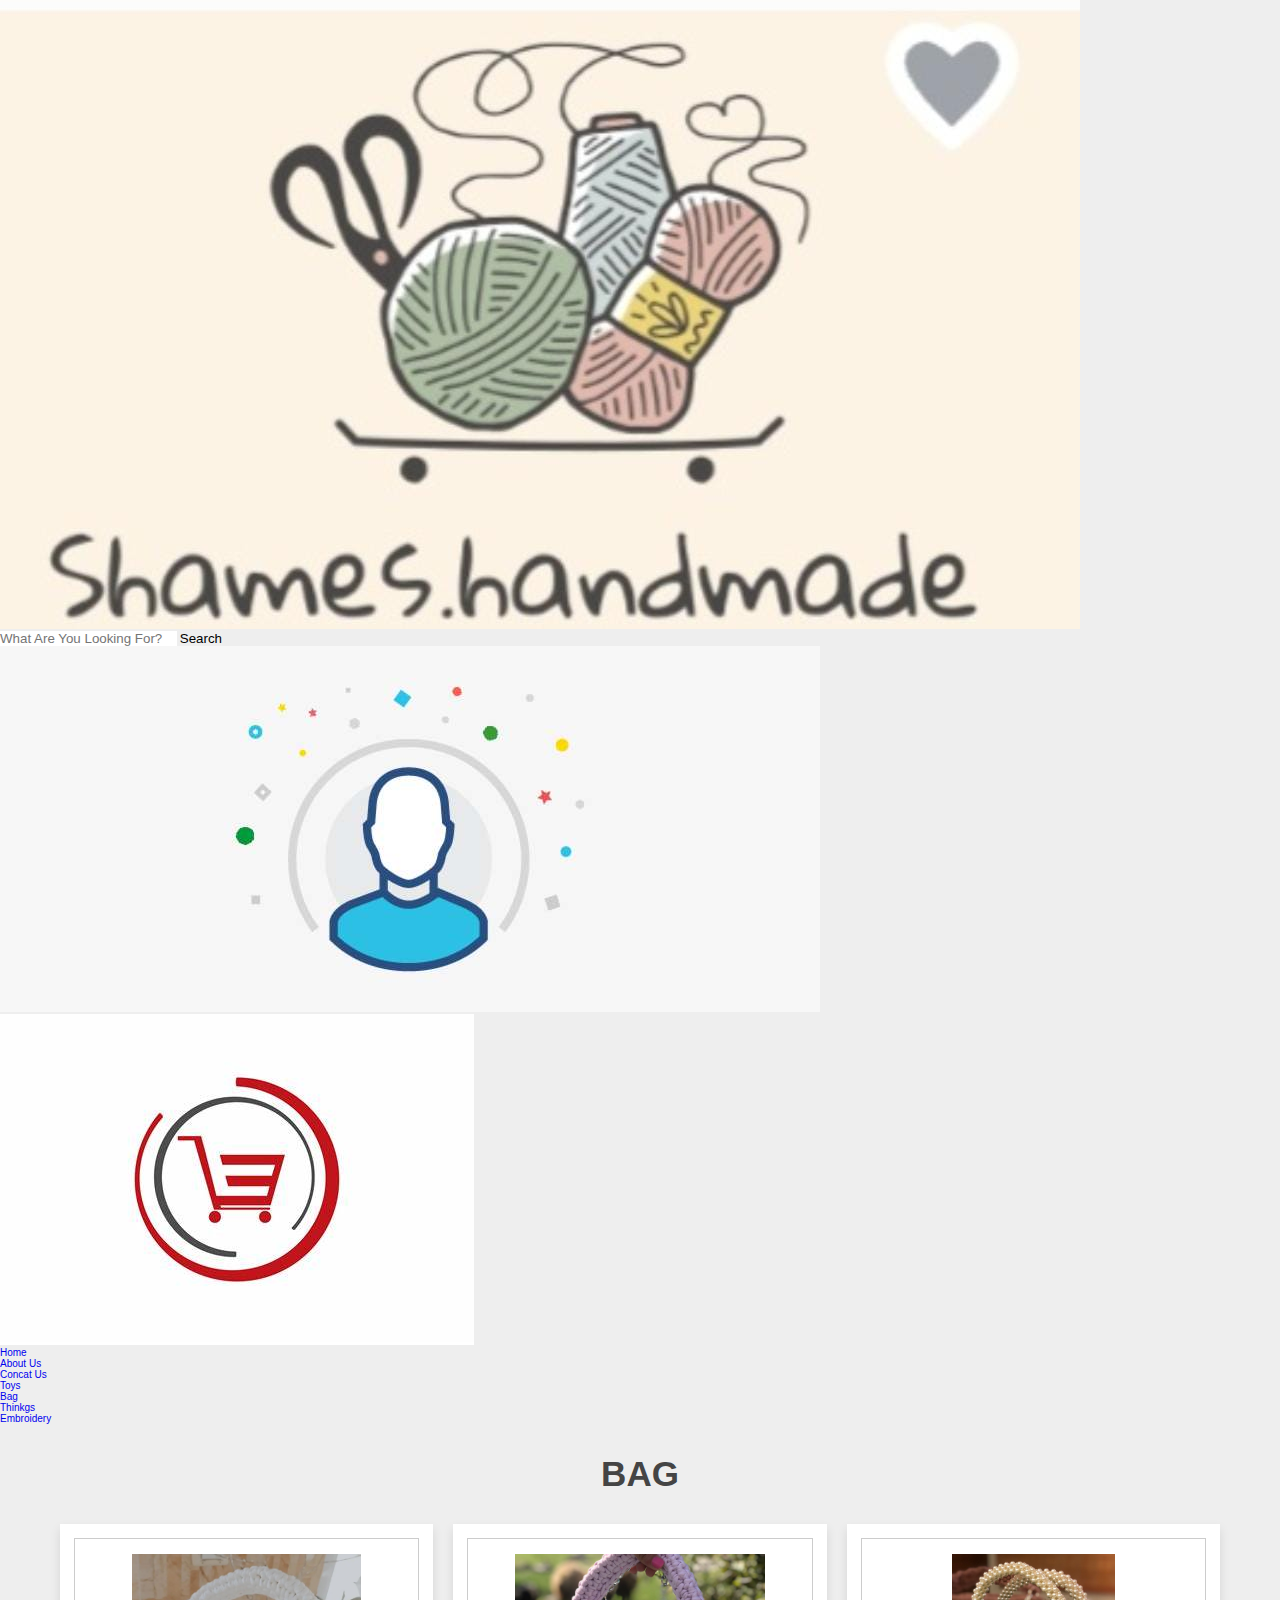
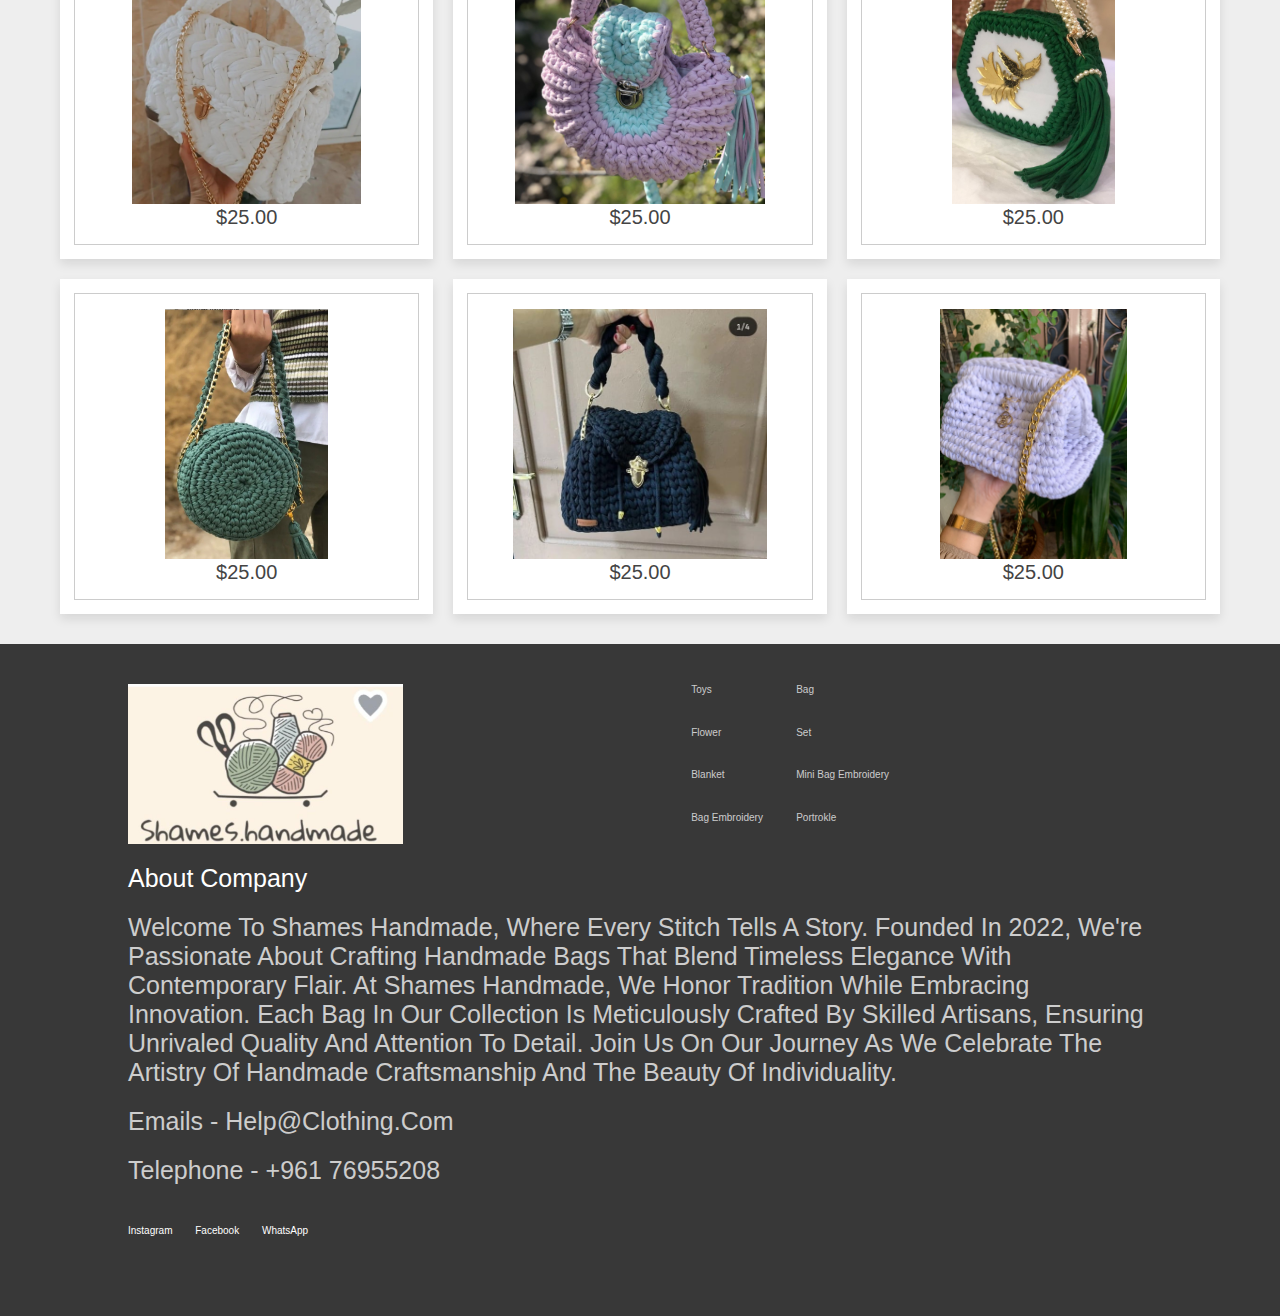
==== bag.html @ 869efdc9 "Add files via upload" ====
<!DOCTYPE html>
<html lang="en">

<head>
    <meta charset="UTF-8">
    <meta name="viewport" content="width=device-width, initial-scale=1.0">
    <title>Document</title>
    <!-- custom css file link  -->
    <link rel="stylesheet" href="Style/bag.css">
    <!-- font awesome cdn link  -->
    <link rel="stylesheet" href="https://cdnjs.cloudflare.com/ajax/libs/font-awesome/5.15.4/css/all.min.css">
    <!-- custom js file link  -->
    <script src="javascript/bag.js" defer></script>
</head>

<body>
    <nav class="navbar"></nav>
    <script src="javascript/nav.js"></script>

    <div class="aaa">
        <h3 class="title"> Bag </h3>
        <div class="products-container">
            <div class="product" data-name="p-1">
                <img src="Pic/Bags/1.jpg" alt="">
                <div class="price">$25.00</div>
            </div>

            <div class="product" data-name="p-2">
                <img src="Pic/Bags/2.jpg" alt="">
                <div class="price">$25.00</div>
            </div>

            <div class="product" data-name="p-3">
                <img src="Pic/Bags/3.jpg" alt="">
                <div class="price">$25.00</div>
            </div>
            <div class="product" data-name="p-4">
                <img src="Pic/Bags/4.jpg" alt="">
                <div class="price">$25.00</div>
            </div>
            <div class="product" data-name="p-5">
                <img src="Pic/Bags/5.jpg" alt="">
                <div class="price">$25.00</div>
            </div>
            <div class="product" data-name="p-6">
                <img src="Pic/Bags/6.jpg" alt="">
                <div class="price">$25.00</div>
            </div>
        </div>


        <div class="products-preview">

            <div class="preview" data-target="p-1">
                <i class="fas fa-times"></i>
                <img src="Pic/Bags/11.jpg" alt="">
                <p>Lorem ipsum dolor sit amet consectetur adipisicing elit. Consequatur, dolorem.</p>
                <div class="price">$2.00</div>
                <div class="buttons">
                    <a href="#" class="cart">add to cart</a>
                </div>
            </div>

            <div class="preview" data-target="p-2">
                <i class="fas fa-times"></i>
                <img src="Pic/Bags/22.jpg" alt="">
                <p>Lorem ipsum dolor sit amet consectetur adipisicing elit. Consequatur, dolorem.</p>
                <div class="price">$2.00</div>
                <div class="buttons">
                    <a href="#" class="cart">add to cart</a>
                </div>
            </div>
            <div class="preview" data-target="p-3">
                <i class="fas fa-times"></i>
                <img src="Pic/Bags/33.jpg" alt="">
                <p>Lorem ipsum dolor sit amet consectetur adipisicing elit. Consequatur, dolorem.</p>
                <div class="price">$2.00</div>
                <div class="buttons">
                    <a href="#" class="cart">add to cart</a>
                </div>
            </div>
            <div class="preview" data-target="p-4">
                <i class="fas fa-times"></i>
                <img src="Pic/Bags/44.jpg" alt="">
                <p>Lorem ipsum dolor sit amet consectetur adipisicing elit. Consequatur, dolorem.</p>
                <div class="price">$2.00</div>
                <div class="buttons">
                    <a href="#" class="cart">add to cart</a>
                </div>
            </div>
            <div class="preview" data-target="p-5">
                <i class="fas fa-times"></i>
                <img src="Pic/Bags/55.jpg" alt="">
                <p>Lorem ipsum dolor sit amet consectetur adipisicing elit. Consequatur, dolorem.</p>
                <div class="price">$2.00</div>
                <div class="buttons">
                    <a href="#" class="cart">add to cart</a>
                </div>
            </div>
            <div class="preview" data-target="p-6">
                <i class="fas fa-times"></i>
                <img src="Pic/Bags/66..jpg" alt="">
                <p>Lorem ipsum dolor sit amet consectetur adipisicing elit. Consequatur, dolorem.</p>
                <div class="price">$2.00</div>
                <div class="buttons">
                    <a href="#" class="cart">add to cart</a>
                </div>
            </div>
        </div>
    </div>

    <footer class="footer"></footer>
    <script src="javascript/footer.js"></script>
</body>

</html>
---- Style/bag.css ----
@import url(nav.css);
@import url(footer.css);

* {
    font-family: 'Nunito', sans-serif;
    margin: 0;
    padding: 0;
    box-sizing: border-box;
    outline: none;
    border: none;
    text-decoration: none;
    transition: all .2s linear;
    text-transform: capitalize;
}

html {
    font-size: 62.5%;
    overflow-x: hidden;
}

body {
    background: #eee;
}

.aaa {
    max-width: 1200px;
    margin: 0 auto;
    padding: 3rem 2rem;
}

.aaa .title {
    font-size: 3.5rem;
    color: #444;
    margin-bottom: 3rem;
    text-transform: uppercase;
    text-align: center;
}

.aaa .products-container {
    display: grid;
    grid-template-columns: repeat(auto-fit, minmax(30rem, 1fr));
    gap: 2rem;
}

.aaa .products-container .product {
    text-align: center;
    padding: 3rem 2rem;
    background: #fff;
    box-shadow: 0 .5rem 1rem rgba(0, 0, 0, .1);
    outline: .1rem solid #ccc;
    outline-offset: -1.5rem;
    cursor: pointer;
}

.aaa .products-container .product:hover {
    outline: .2rem solid #222;
    outline-offset: 0;
}

.aaa .products-container .product img {
    height: 25rem;
}

.aaa .products-container .product:hover img {
    transform: scale(.9);
}

.aaa .products-container .product h3 {
    padding: .5rem 0;
    font-size: 2rem;
    color: #444;
}

.aaa .products-container .product:hover h3 {
    color: #27ae60;
}

.aaa .products-container .product .price {
    font-size: 2rem;
    color: #444;
}

.products-preview {
    position: fixed;
    top: 0;
    left: 0;
    min-height: 100vh;
    width: 100%;
    background: rgba(0, 0, 0, .8);
    display: none;
    align-items: center;
    justify-content: center;
    padding: 100px;
}

.products-preview .preview {
    display: none;
    padding: 2rem;
    text-align: center;
    background: #fff;
    position: relative;
    margin: 2rem;
    width: 40rem;
}

.products-preview .preview.active {
    display: inline-block;
}

.products-preview .preview img {
    height: 30rem;
}

.products-preview .preview .fa-times {
    position: absolute;
    top: 1rem;
    right: 1.5rem;
    cursor: pointer;
    color: #444;
    font-size: 4rem;
}

.products-preview .preview .fa-times:hover {
    transform: rotate(90deg);
}

.products-preview .preview h3 {
    color: #444;
    padding: .5rem 0;
    font-size: 2.5rem;
}

.products-preview .preview .stars {
    padding: 1rem 0;
    font-size: 1.7rem;
}

.products-preview .preview .stars i {
    color: #27ae60;
}

.products-preview .preview .stars span {
    color: #999;
}

.products-preview .preview p {
    line-height: 1.5;
    padding: 1rem 0;
    font-size: 1.6rem;
    color: #777;
}

.products-preview .preview .price {
    padding: 1rem 0;
    font-size: 2.5rem;
    color: #27ae60;
}

.products-preview .preview .buttons {
    display: flex;
    gap: 1.5rem;
    flex-wrap: wrap;
    margin-top: 1rem;
}

.products-preview .preview .buttons a {
    flex: 1 1 16rem;
    padding: 1rem;
    font-size: 1.8rem;
    color: #444;
    border: .1rem solid #444;
}

.products-preview .preview .buttons a.cart {
    background: #444;
    color: #fff;
}

.products-preview .preview .buttons a.cart:hover {
    background: #111;
}

.products-preview .preview .buttons a.buy:hover {
    background: #444;
    color: #fff;
}


@media (max-width:991px) {

    html {
        font-size: 55%;
    }

}

@media (max-width:768px) {

    .products-preview .preview img {
        height: 25rem;
    }

}

@media (max-width:450px) {

    html {
        font-size: 50%;
    }

}
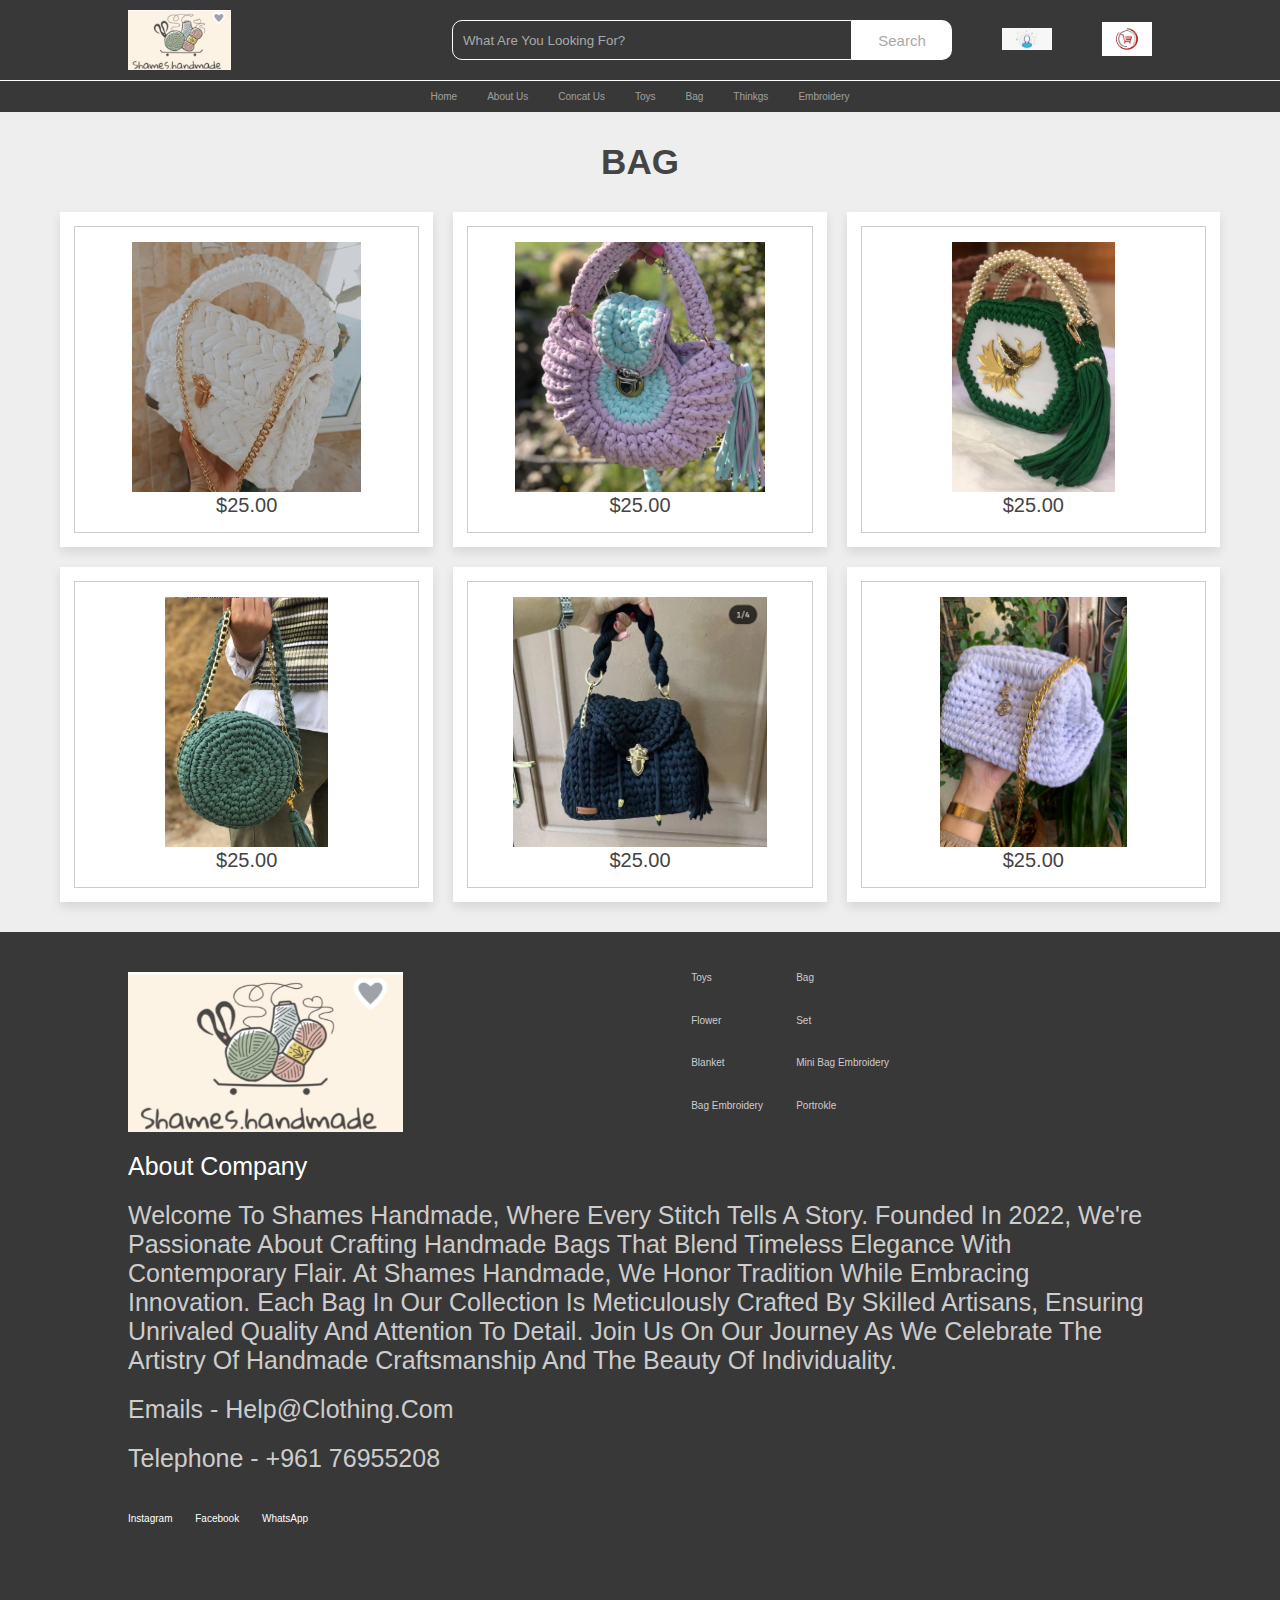
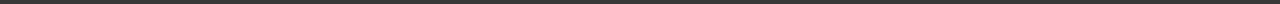
==== commit 6ac5a2a5: "Update bag.html" ====
--- a/bag.html
+++ b/bag.html
@@ -11,6 +11,8 @@
     <link rel="stylesheet" href="https://cdnjs.cloudflare.com/ajax/libs/font-awesome/5.15.4/css/all.min.css">
     <!-- custom js file link  -->
     <script src="javascript/bag.js" defer></script>
+    <!--  Bootsrap css-->
+    <link rel="Stylesheet" href="css/bootstrap.min.css" />
 </head>
 
 <body>
@@ -111,6 +113,8 @@
 
     <footer class="footer"></footer>
     <script src="javascript/footer.js"></script>
+    <!-- js Bottsrap -->
+    <script src="css/bootstrap.min.css"></script>
 </body>
 
-</html>+</html>
--- a/Style/bag.css
+++ b/Style/bag.css
@@ -208,4 +208,4 @@
         font-size: 50%;
     }
 
-}+}
